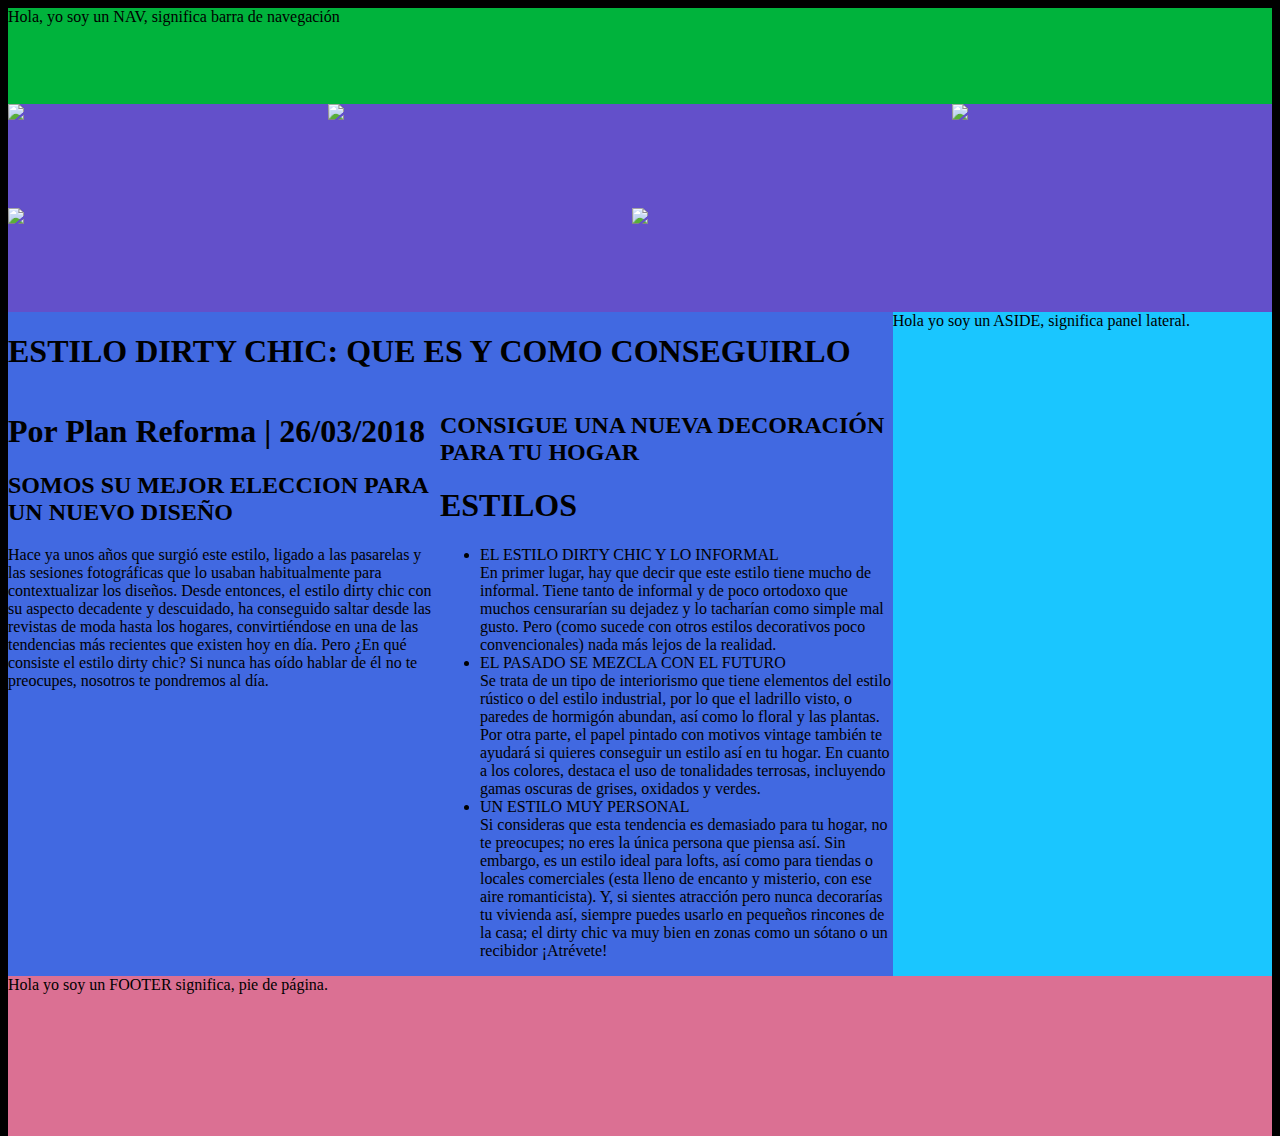
==== maquetado.html @ 8c085d6f "Add files via upload" ====
<!DOCTYPE html>
<html>
    <head>
        <meta name="viewport" content="width-device-width, initial-scale=1.0">
        <title>Maquetado</title>
        <link rel="stylesheet" type="text/css" href="style.css">

    </head>
    <body class="grid-container">

        <nav>Hola, yo soy un NAV, significa barra de navegación</nav>
        <!--nav class="subnav">NAV</nav-->
        <header class="grid-gallery">
            <!--Hola yo soy un HEADER, significa encabezado.-->
            <img src="img1" class="img1">
            <img src="img2" class="img2">
            <img src="img3" class="img3">
            <img src="img4" class="img4">
            <img src="img5" class="img5">
        </header>
        <section class="grid-section">
            <h1>
                ESTILO DIRTY CHIC: QUE ES Y COMO CONSEGUIRLO
            </h1>
            <article>
                <h1>
                    Por Plan Reforma | 26/03/2018
                </h1>
                <h2>
                    SOMOS SU MEJOR ELECCION PARA UN NUEVO DISEÑO
                </h2>
                <p>
                    Hace ya unos años que surgió este estilo, ligado a las pasarelas y las sesiones fotográficas que lo usaban habitualmente para contextualizar los diseños. Desde entonces, el estilo dirty chic con su aspecto decadente y descuidado, ha conseguido saltar desde las revistas de moda hasta los hogares, convirtiéndose en una de las tendencias más recientes que existen hoy en día. Pero ¿En qué consiste el estilo dirty chic? Si nunca has oído hablar de él no te preocupes, nosotros te pondremos al día.
                </p>
            </article>
            <article>
                <h2>CONSIGUE UNA NUEVA DECORACIÓN PARA TU HOGAR</h2>
                <h1>ESTILOS</h1>
                <ul>
                    <li>
                        EL ESTILO DIRTY CHIC Y LO INFORMAL<br>
                        En primer lugar, hay que decir que este estilo tiene mucho de informal. Tiene tanto de informal y de poco ortodoxo que muchos censurarían su dejadez y lo tacharían como simple mal gusto. Pero (como sucede con otros estilos decorativos poco convencionales) nada más lejos de la realidad.
                    </li>
                    <li>
                        EL PASADO SE MEZCLA CON EL FUTURO<br>
                       Se trata de un tipo de interiorismo que tiene elementos del estilo rústico o del estilo industrial, por lo que el ladrillo visto, o paredes de hormigón abundan, así como lo floral y las plantas. Por otra parte, el papel pintado con motivos vintage también te ayudará si quieres conseguir un estilo así en tu hogar. En cuanto a los colores, destaca el uso de tonalidades terrosas, incluyendo gamas oscuras de grises, oxidados y verdes.
                    </li>
                    <li>
                        UN ESTILO MUY PERSONAL<br>
                        Si consideras que esta tendencia es demasiado para tu hogar, no te preocupes; no eres la única persona que piensa así. Sin embargo, es un estilo ideal para lofts, así como para tiendas o locales comerciales (esta lleno de encanto y misterio, con ese aire romanticista). Y, si sientes atracción pero nunca decorarías tu vivienda así, siempre puedes usarlo en pequeños rincones de la casa; el dirty chic va muy bien en zonas como un sótano o un recibidor ¡Atrévete!
                    </li>
                </ul>
            </article>
        </section>
        <aside>Hola yo soy un ASIDE, significa panel lateral.</aside>
        <footer>Hola yo soy un FOOTER significa, pie de página.</footer>

    </body>
</html>
---- style.css ----
html {
	/*Aumenta la altura del espacio a utilizar al máximo*/
	height: 100%;
}

body {
	background-color: black;
	/*no permite reducir la altura del body*/
	min-height: 100%;
	width: 
}

.grid-container {
	display: grid;
	/*grid-template-rows: 10% 40% 50% 20%;
	grid-template-rows:6rem 13rem 18rem 10rem;
	grid-template-columns: 70% 30%;
	grid-template-areas:
		"nav-area 		nav-area"
		"header-area 	header-area"
		"section-area 	aside-area"
		"footer-area 	footer-area"
	;*/
	grid-template:
		"nav-area 		nav-area" 6rem
		"header-area 	header-area" 13rem
		"section-area 	aside-area" auto
		"footer-area 	footer-area" 10rem /
		70% 			30%
	;
}

.grid-gallery {
	display: grid;
	grid-template-columns: repeat(4, auto);
	grid-template-rows: auto auto;
}

.grid-section {
	display: grid;
	grid-template-columns:auto auto;
	grid-template-rows:auto auto;
}

section h1 {
	grid-column-start: 1;
	grid-column-end: 3;
}

nav {
	background-color: #00B33C;
	grid-area:nav-area;
}

/* EJEMPLO DE CLASES NAV
.mainnav {
	background-color: #00B33C;
}
.subnav {
	background-color: #66B33C;
}
*/
header {
	background-color: crimson;
	grid-area:header-area;
}

img {
	background-color: #6350CA;
}

section {
	background-color: royalblue;
	grid-area:section-area;
}

aside {
	background-color: #1AC6FF;
	grid-area:aside-area;
}

footer {
	background-color: palevioletred;
	grid-area:footer-area;
}


.img1 {
	
}

.img2 {
	grid-column-start: 2;
	grid-column-end: 4;
}

.img3 {
	grid-row-start: 1;
	grid-row-end: 3;
	grid-column-start:4;
	grid-column-end: 5;
}

.img4 {
	grid-column-start: 1;
	grid-column-end: 3;
}

/*************************************
CAMBIOS DE CONFIGURACIÓN PARA TELÉFONO
*************************************/

@media (max-width: 425px) {
	nav {
		opacity: 20%;
	}

	.grid-container {
		grid-template:
			"nav-area 		" 6rem
			"header-area 	" 13rem
			"section-area 	" auto
			"aside-area		" 4rem
			"footer-area 	" 10rem /
			90% 			
		;
	}

	.grid-gallery {
		grid-template-columns: auto;
		grid-template-rows: repeat(5, 3rem);
	}

	.img2 {
		grid-column-start: 1;
		grid-column-end: 2;
	}

	.img3 {
		grid-row-start: 3;
		grid-row-end: 4;
		grid-column-start: 1;
		grid-column-end: 2;
	}

	.img4 {
		grid-column-start: 1;
		grid-column-end: 2;
	}


	.grid-section {
		grid-template-columns:auto;
	}

	section h1 {
		grid-column-start: 1;
		grid-column-end: 2;
	}
}


/*************************************
CAMBIOS DE CONFIGURACIÓN PARA TABLET
*************************************/
@media (max-width: 768px) {

	.grid-container {
		grid-template:
			"nav-area 		" 6rem
			"header-area 	" 13rem
			"section-area 	" auto
			"aside-area		" 4rem
			"footer-area 	" 10rem /
			90% 			
		;
		justify-content: center;
	}	

}
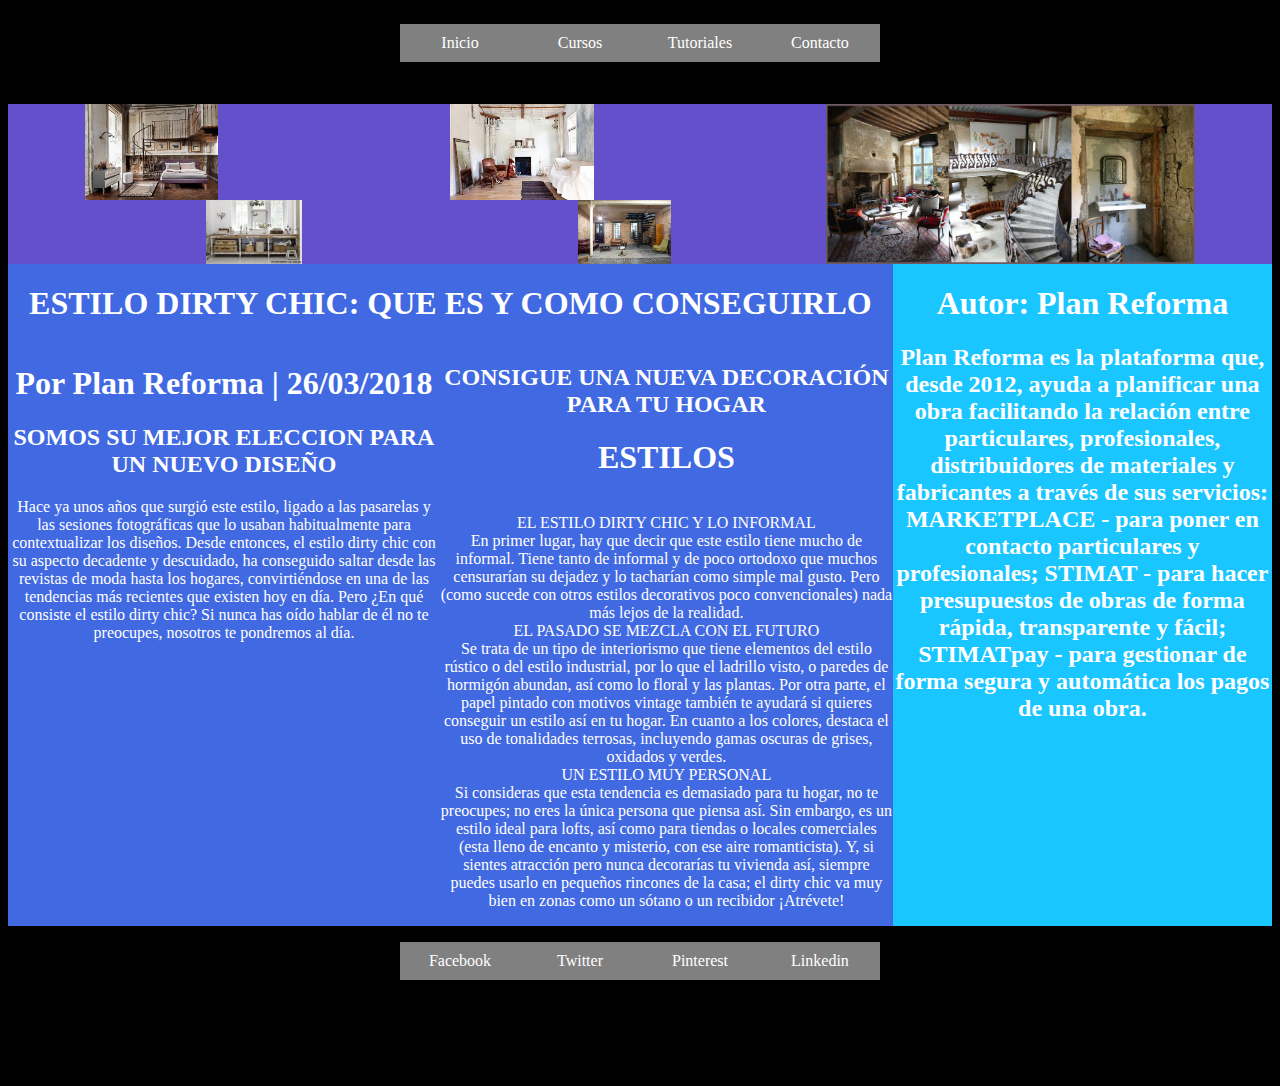
==== commit 89f7a4b5: "Mover archivos" ====
--- a/maquetado.html
+++ b/maquetado.html
@@ -1,22 +1,26 @@
 <!DOCTYPE html>
 <html>
     <head>
-        <meta name="viewport" content="width-device-width, initial-scale=1.0">
         <title>Maquetado</title>
         <link rel="stylesheet" type="text/css" href="style.css">
-
+        <meta name="viewport" content="width-device-width, initial-scale=1.0">
     </head>
     <body class="grid-container">
-
-        <nav>Hola, yo soy un NAV, significa barra de navegación</nav>
-        <!--nav class="subnav">NAV</nav-->
+     <nav>
+        <ul id="menu">
+          <li><a href="Inicios.html">Inicio</a></li>
+          <li><a href="Cursos.html">Cursos</a></li>
+          <li><a href="Tutoriales.html">Tutoriales</a></li>
+          <li><a href="Contacto.html">Contacto</a></li>
+        </ul>
+      </nav>
         <header class="grid-gallery">
             <!--Hola yo soy un HEADER, significa encabezado.-->
-            <img src="img1" class="img1">
-            <img src="img2" class="img2">
-            <img src="img3" class="img3">
-            <img src="img4" class="img4">
-            <img src="img5" class="img5">
+            <img src="habitacion.jpg" class="img1">
+            <img src="sala.jpg" class="img2">
+            <img src="casa.jpg" class="img3">
+            <img src="baño.jpg" class="img4">
+            <img src="estudio.jpg" class="img5">
         </header>
         <section class="grid-section">
             <h1>
@@ -52,8 +56,16 @@
                 </ul>
             </article>
         </section>
-        <aside>Hola yo soy un ASIDE, significa panel lateral.</aside>
-        <footer>Hola yo soy un FOOTER significa, pie de página.</footer>
-
+        <aside> <h1> Autor: Plan Reforma </h1>
+               <h2>Plan Reforma es la plataforma que, desde 2012, ayuda a planificar una obra facilitando la relación entre particulares, profesionales, distribuidores de materiales y fabricantes a través de sus servicios: MARKETPLACE - para poner en contacto particulares y profesionales; STIMAT - para hacer presupuestos de obras de forma rápida, transparente y fácil; STIMATpay - para gestionar de forma segura y automática los pagos de una obra.</h2>
+        </aside>
+        <footer> 
+            <ul id="piedepagina">
+          <li><a href="Facebook.html">Facebook</a></li>
+          <li><a href="Twitter.html">Twitter</a></li>
+          <li><a href="Pinterest.html">Pinterest</a></li>
+          <li><a href="Linkedin.html">Linkedin</a></li>
+            </ul>
+        </footer>
     </body>
 </html>--- a/style.css
+++ b/style.css
@@ -1,7 +1,11 @@
 html {
 	/*Aumenta la altura del espacio a utilizar al máximo*/
 	height: 100%;
-}
+	background-color:black;
+	color: white;
+	text-align: center;
+}
+
 
 body {
 	background-color: black;
@@ -23,7 +27,7 @@
 	;*/
 	grid-template:
 		"nav-area 		nav-area" 6rem
-		"header-area 	header-area" 13rem
+		"header-area 	header-area" 10rem
 		"section-area 	aside-area" auto
 		"footer-area 	footer-area" 10rem /
 		70% 			30%
@@ -48,8 +52,44 @@
 }
 
 nav {
-	background-color: #00B33C;
-	grid-area:nav-area;
+	background-color: black;
+	grid-area: nav-area;
+	margin: 0 auto; /* Centro el contenedor */
+}
+
+ul{
+  float: left;
+  list-style-type: none;
+  padding: 0;
+  position: center; 
+  left: 50%;
+}
+
+#menu li>a{
+  background-color: grey;
+  color: white;
+  padding: 10px;
+  display: block;
+  text-decoration: none;
+  min-width: 100px;
+}
+
+#menu li>a:hover{
+  color: #000;
+  background-color: #eaeaea;
+}
+
+#menu>li{
+  float: left;
+  text-align:center
+}
+
+#menu>li>ul{
+  display: none;
+}
+
+#menu>li:hover>ul {
+  display:block;
 }
 
 /* EJEMPLO DE CLASES NAV
@@ -77,21 +117,66 @@
 aside {
 	background-color: #1AC6FF;
 	grid-area:aside-area;
+	text-align: center;
 }
 
 footer {
-	background-color: palevioletred;
+	background-color: black;
 	grid-area:footer-area;
+	margin: 0 auto; /* Centro el contenedor */
+}
+
+ul{
+  float: left;
+  list-style-type: none;
+  padding: 0;
+  position: center; 
+  left: 50%;
+}
+
+#piedepagina li>a{
+  background-color: grey;
+  color: white;
+  padding: 10px;
+  display: block;
+  text-decoration: none;
+  min-width: 100px;
+}
+
+#piedepagina li>a:hover{
+  color: #000;
+  background-color: #eaeaea;
+}
+
+#piedepagina>li{
+  float: left;
+  text-align:center
+}
+
+#piedepagina>li>ul{
+  display: none;
+}
+
+#piedepagina>li:hover>ul {
+  display:block;
 }
 
 
 .img1 {
-	
+	grid-column-start: auto;
+	grid-column-end: auto;
+	width: 100%;
+	object-fit: contain;
+	height: 6rem;
 }
 
 .img2 {
 	grid-column-start: 2;
 	grid-column-end: 4;
+	width: 100%;
+	object-fit: contain;
+	height: 6rem;
+
 }
 
 .img3 {
@@ -99,11 +184,23 @@
 	grid-row-end: 3;
 	grid-column-start:4;
 	grid-column-end: 5;
+	width: 100%;
+	object-fit: contain;
+	height: 10rem;
 }
 
 .img4 {
 	grid-column-start: 1;
 	grid-column-end: 3;
+	width: 100%;
+	object-fit: contain;
+	height: 4rem;
+}
+
+.img5 {
+	width: 100%;
+	object-fit: contain;
+	height: 4rem;
 }
 
 /*************************************
@@ -127,13 +224,21 @@
 	}
 
 	.grid-gallery {
+		display: grid;
 		grid-template-columns: auto;
 		grid-template-rows: repeat(5, 3rem);
 	}
 
+    .img1 {
+	grid-column-start: auto;
+	grid-column-end: auto;
+
+    }
+
 	.img2 {
 		grid-column-start: 1;
 		grid-column-end: 2;
+		
 	}
 
 	.img3 {
@@ -141,15 +246,16 @@
 		grid-row-end: 4;
 		grid-column-start: 1;
 		grid-column-end: 2;
+		
 	}
 
 	.img4 {
 		grid-column-start: 1;
 		grid-column-end: 2;
-	}
-
-
-	.grid-section {
+	   
+    }
+
+    .grid-section {
 		grid-template-columns:auto;
 	}
 
